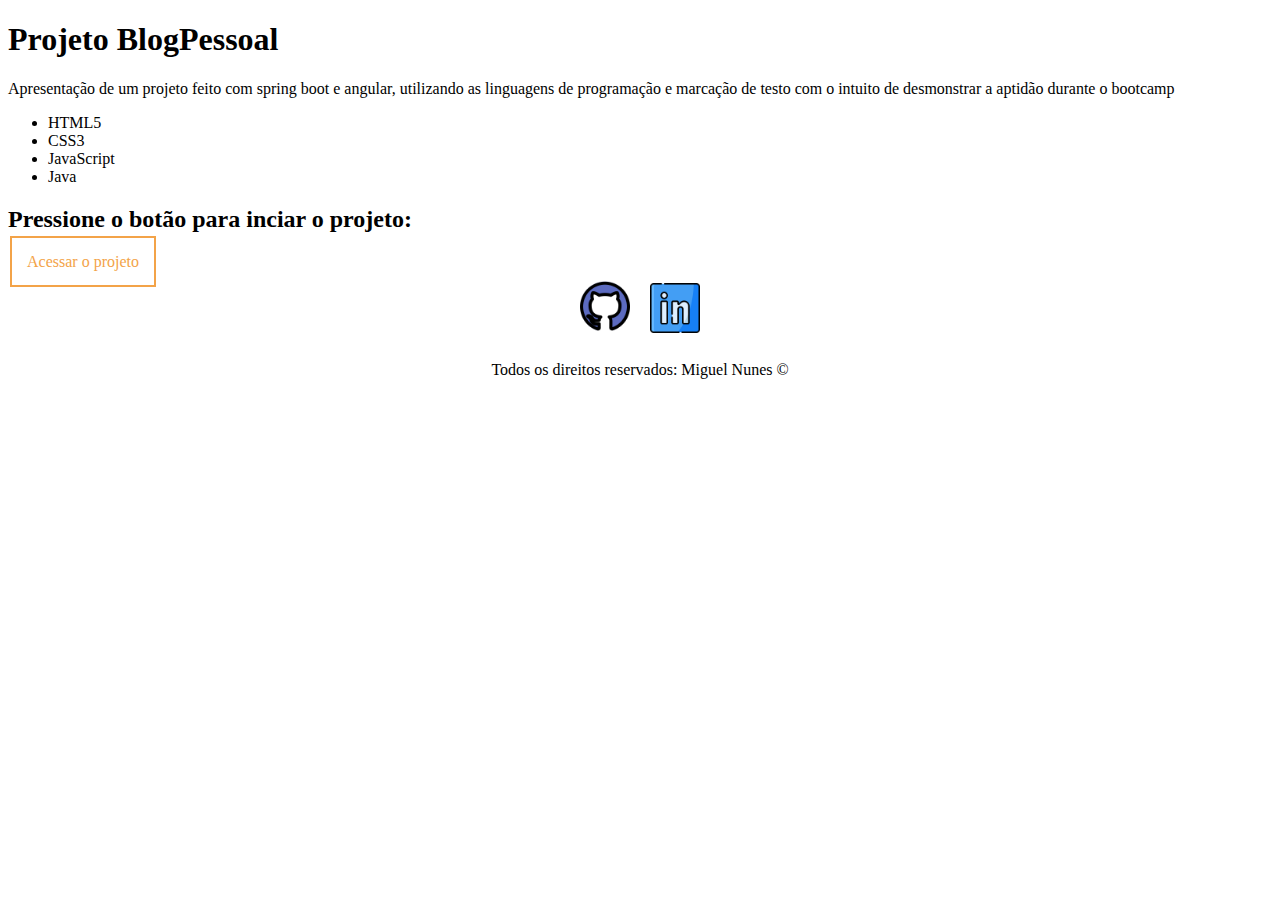
==== index.html @ 1d7d4a51 "HTML5 e CSS3" ====
<!DOCTYPE html>
<html lang="pt-br">
<head>
    <meta charset="UTF-8">
    <meta http-equiv="X-UA-Compatible" content="IE=edge">
    <meta name="viewport" content="width=device-width, initial-scale=1.0">
    <link rel="stylesheet" type="text/css" href="/assets/css/styles.css">
    <title>Meu Perfil</title>
</head>
<body>
    <div>
        <h1>Projeto BlogPessoal</h1>
        <p>Apresentação de um projeto feito com spring boot e angular, utilizando as linguagens de programação e marcação de testo com o intuito de desmonstrar a aptidão durante o bootcamp</p>
        <ul>
            <li>HTML5</li>
            <li>CSS3</li>
            <li>JavaScript</li>
            <li>Java</li>
        </ul>
    </div>
    <div>
        <h2>Pressione o botão para inciar o projeto: </h2>
        <a href="/login.html" class="button button1">Acessar o projeto</a>
    </div>
    <footer>
        <div class="redes">
            <a href="https://github.com/miguelaugusto-bot"><img src="/assets/img/github.png" alt="Logo do GitHub"></a>
            <img src="/assets/img/logotipo-do-linkedin.png" alt="Logo do Linkedin">
        </div>
        <p>
            Todos os direitos reservados: Miguel Nunes &copy
        </p>
    </footer>
</body>
</html>
---- assets/css/styles.css ----
.button{
    background-color: #ffffff; /* Green */
    border: none;
    padding: 15px;
    text-align: center;
    margin: 4px 2px;
    cursor: pointer;
    transition: 0.4s;
    text-decoration: none;
}
.button{
    background-color: white; 
    color: #f3a348; 
    border: 2px solid #f3a348;
}

.button1:hover{
    background-color: #f3a348;
    color: #ffffff;
    box-shadow: 0 6px 16px 0 rgba(219, 152, 64, 0.514), 0 12px 25px 0 rgba(245, 168, 67,0.19);
}

.coluna{
    display: flex;
    align-items: center;
    justify-content: center;
}

.coluna form{
    display: flex;
    width: 50%;
    height: 50%;
    flex-direction: column; 
}

.coluna form label{
    padding-top: 15px;
    padding-bottom: 15px;
}

div{
    align-items: center;
}

#menu li{
    display: inline;
    padding: 15px;
    
}

#menu li a {
    text-decoration: none;
    color: black;
    font-size: 15px;
}

#menu li a:hover{
    color: brown;
}
footer{
    text-align: center;
}

.redes{
    display: flex;
    justify-content: center;
    
}

.redes img{
    width: 50px;
    height: 50px;
    padding: 10px;

}
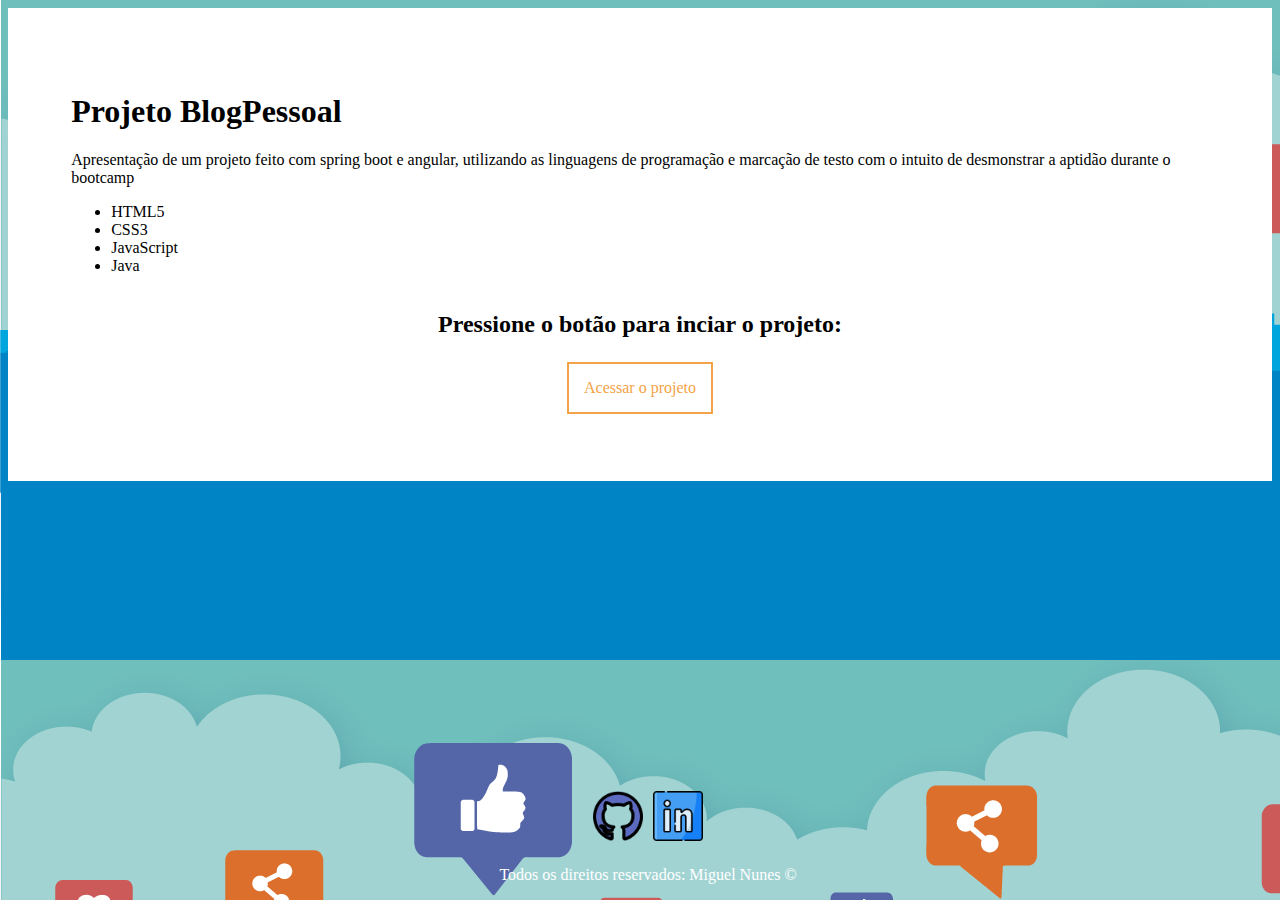
==== commit 74c8d67c: "Refactor: View de apresentação pronta" ====
--- a/index.html
+++ b/index.html
@@ -8,26 +8,28 @@
     <title>Meu Perfil</title>
 </head>
 <body>
-    <div>
-        <h1>Projeto BlogPessoal</h1>
-        <p>Apresentação de um projeto feito com spring boot e angular, utilizando as linguagens de programação e marcação de testo com o intuito de desmonstrar a aptidão durante o bootcamp</p>
-        <ul>
-            <li>HTML5</li>
-            <li>CSS3</li>
-            <li>JavaScript</li>
-            <li>Java</li>
-        </ul>
-    </div>
-    <div>
-        <h2>Pressione o botão para inciar o projeto: </h2>
-        <a href="/login.html" class="button button1">Acessar o projeto</a>
+    
+    <div class="center">
+        <div id="info">
+            <h1>Projeto BlogPessoal</h1>
+            <p>Apresentação de um projeto feito com spring boot e angular, utilizando as linguagens de programação e marcação de testo com o intuito de desmonstrar a aptidão durante o bootcamp</p>
+            <ul>
+                <li>HTML5</li>
+                <li>CSS3</li>
+                <li>JavaScript</li>
+                <li>Java</li>
+            </ul>
+        </div>
+            <h2>Pressione o botão para inciar o projeto: </h2>
+            <a href="/login.html" class="button button1">Acessar o projeto</a>
+        
     </div>
     <footer>
         <div class="redes">
             <a href="https://github.com/miguelaugusto-bot"><img src="/assets/img/github.png" alt="Logo do GitHub"></a>
-            <img src="/assets/img/logotipo-do-linkedin.png" alt="Logo do Linkedin">
+            <a href="https://www.linkedin.com/in/miguel-nunes-02a6591a9/"><img src="/assets/img/logotipo-do-linkedin.png" alt="Logo do Linkedin"></a>
         </div>
-        <p>
+        <p style="color: #ffffff;">
             Todos os direitos reservados: Miguel Nunes &copy
         </p>
     </footer>
--- a/assets/css/styles.css
+++ b/assets/css/styles.css
@@ -1,5 +1,29 @@
+/* Pagina incial de apresentação do projeto */
+body{
+    background-image: url("/assets/img/background.png");
+    height: auto;
+    width: auto;
+}
+
+.center{
+    display: flex;
+    background-color: #ffffff;
+    width: auto;
+    height: auto;
+    justify-content: center;
+    padding: 5%;
+    flex-direction: column; 
+}
+
+footer{
+    position:absolute;
+    bottom: 0;
+    width:100%;
+    text-align: center;
+}
+
 .button{
-    background-color: #ffffff; /* Green */
+    background-color: #ffffff;
     border: none;
     padding: 15px;
     text-align: center;
@@ -19,6 +43,22 @@
     color: #ffffff;
     box-shadow: 0 6px 16px 0 rgba(219, 152, 64, 0.514), 0 12px 25px 0 rgba(245, 168, 67,0.19);
 }
+
+.redes{
+    display: flex;
+    justify-content: center;
+    
+}
+
+.redes img{
+    width: 50px;
+    height: 50px;
+    padding: 5px;
+
+}
+
+/*Pagina de login/cadastro */
+
 
 .coluna{
     display: flex;
@@ -56,20 +96,4 @@
 
 #menu li a:hover{
     color: brown;
-}
-footer{
-    text-align: center;
-}
-
-.redes{
-    display: flex;
-    justify-content: center;
-    
-}
-
-.redes img{
-    width: 50px;
-    height: 50px;
-    padding: 10px;
-
 }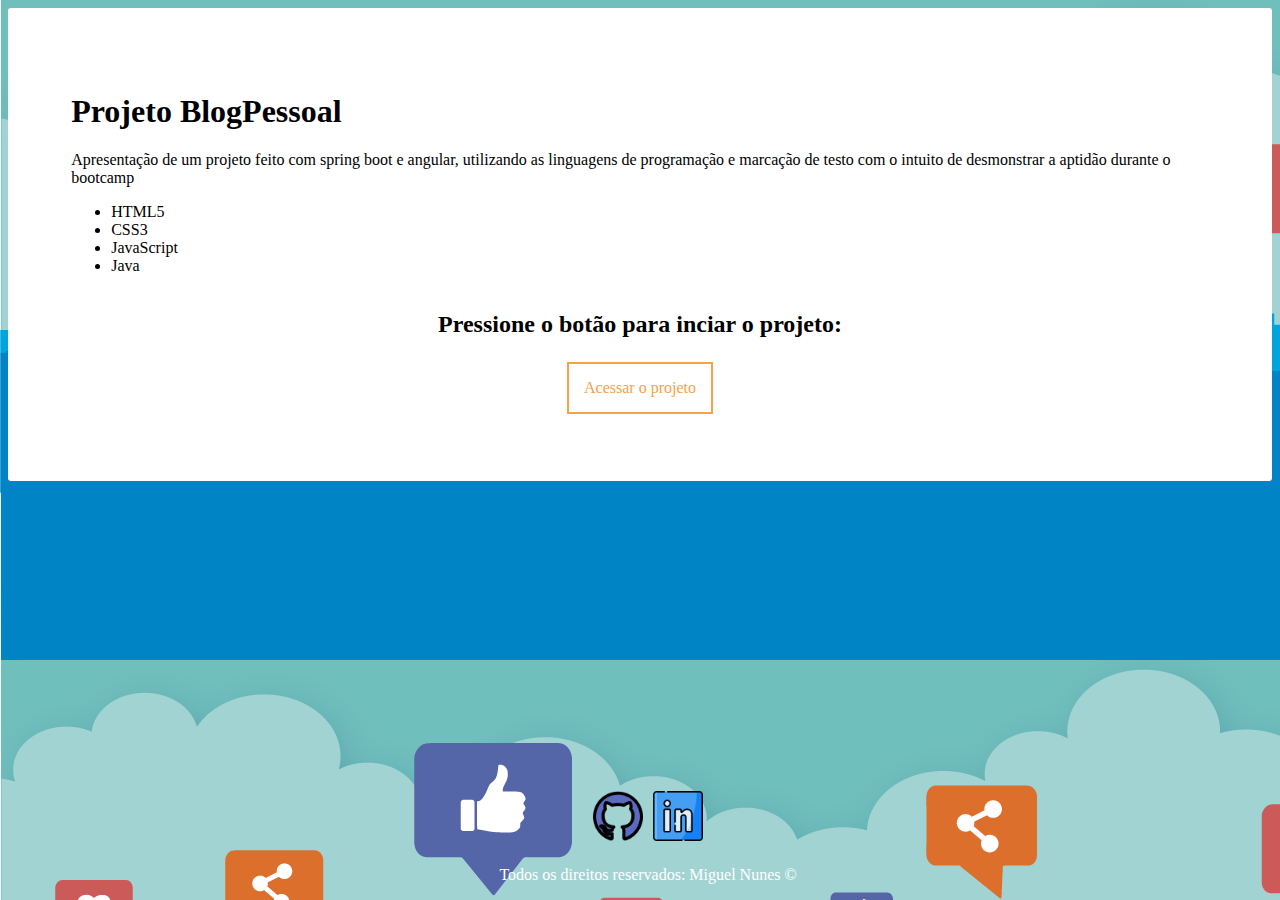
==== commit ac6781fa: "Fix: footer arrumado" ====
--- a/index.html
+++ b/index.html
@@ -10,7 +10,7 @@
 <body>
     
     <div class="center">
-        <div id="info">
+        <div>
             <h1>Projeto BlogPessoal</h1>
             <p>Apresentação de um projeto feito com spring boot e angular, utilizando as linguagens de programação e marcação de testo com o intuito de desmonstrar a aptidão durante o bootcamp</p>
             <ul>
@@ -24,12 +24,13 @@
             <a href="/login.html" class="button button1">Acessar o projeto</a>
         
     </div>
+
     <footer>
         <div class="redes">
             <a href="https://github.com/miguelaugusto-bot"><img src="/assets/img/github.png" alt="Logo do GitHub"></a>
             <a href="https://www.linkedin.com/in/miguel-nunes-02a6591a9/"><img src="/assets/img/logotipo-do-linkedin.png" alt="Logo do Linkedin"></a>
         </div>
-        <p style="color: #ffffff;">
+        <p id="direitos" style="color: #ffffff;">
             Todos os direitos reservados: Miguel Nunes &copy
         </p>
     </footer>
--- a/assets/css/styles.css
+++ b/assets/css/styles.css
@@ -3,6 +3,7 @@
     background-image: url("/assets/img/background.png");
     height: auto;
     width: auto;
+    overflow-x: hidden;
 }
 
 .center{
@@ -13,13 +14,17 @@
     justify-content: center;
     padding: 5%;
     flex-direction: column; 
+    border-radius: 3px;
 }
 
 footer{
+    display: flex;
     position:absolute;
     bottom: 0;
-    width:100%;
-    text-align: center;
+    width: 100%;
+    flex-flow: wrap column;
+   
+    
 }
 
 .button{
@@ -47,7 +52,6 @@
 .redes{
     display: flex;
     justify-content: center;
-    
 }
 
 .redes img{
@@ -55,6 +59,11 @@
     height: 50px;
     padding: 5px;
 
+}
+
+#direitos{
+    display: flex;
+    justify-content: center;
 }
 
 /*Pagina de login/cadastro */
@@ -82,18 +91,19 @@
     align-items: center;
 }
 
-#menu li{
+#menu-button li{
     display: inline;
     padding: 15px;
-    
+    background-color: #ffffff;
+    border-radius: 0px 0px 3px 3px;
 }
 
-#menu li a {
+#menu-button li a {
     text-decoration: none;
     color: black;
     font-size: 15px;
 }
 
-#menu li a:hover{
+#menu-button li a:hover{
     color: brown;
 }